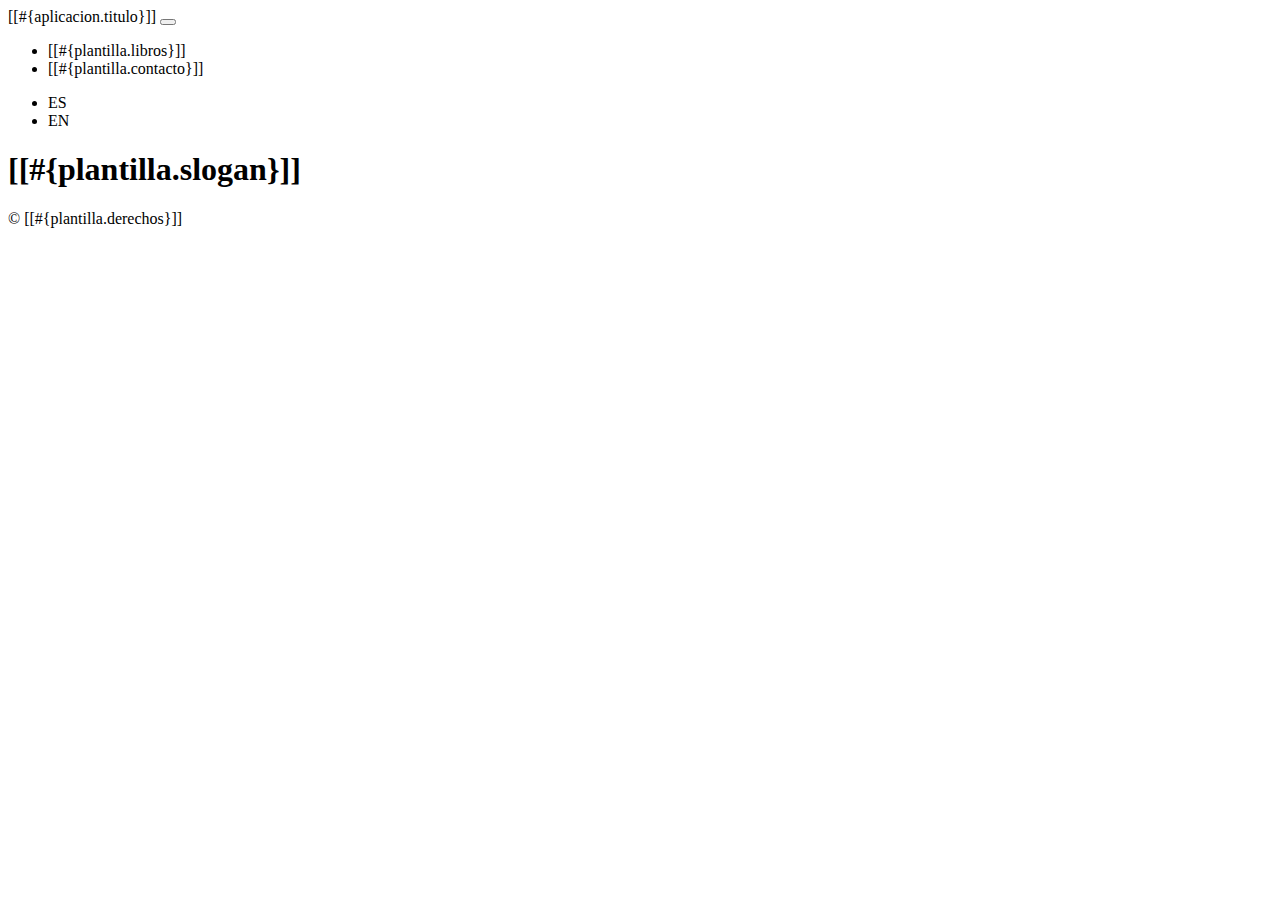
==== Ejercicio Practico 1/src/main/resources/templates/layout/plantilla.html @ c1436b23 "Primera version" ====
<!DOCTYPE html>
<html xmlns="http://www.w3.org/1999/xhtml"
      xmlns:th="http://www.thymeleaf.org">
    <head th:fragment="head">
        <title>Libreria</title>
        <meta charset="UTF-8"/>
        <link th:href="@{/webjars/bootstrap/css/bootstrap.min.css}" rel="stylesheet"/>
        <link th:href="@{/webjars/font-awesome/css/all.css}" rel="stylesheet"/>  
        <script th:src="@{/webjars/jquery/jquery.min.js}"></script>
        <script th:src="@{/webjars/popper.js/umd/popper.min.js}"></script>
        <script th:src="@{/webjars/bootstrap/js/bootstrap.min.js}"></script>
    </head>
    <body>
        <header th:fragment="header" class="header">
            <nav class="navbar navbar-expand-sm navbar-dark bg-dark p-0">
                <div class="container">
                    <a th:href="@{/}" class="navbar-brand">[[#{aplicacion.titulo}]]</a>
                    <button class="navbar-toggler" data-bs-toggle="collapse" data-bs-target="#navbarCollapse">
                        <span class="navbar-toggler-icon"></span>
                    </button>
                    <div class="collapse navbar-collapse justify-content-between" id="navbarCollapse">
                        <ul class="navbar-nav">
                            <li class="nav-item px-2"><a class="nav-menu-link nav-link" th:href="@{/libro/listado}">[[#{plantilla.libros}]]</a></li>
                            <li class="nav-item px-2"><a class="nav-menu-link nav-link" th:href="@{/contacto}">[[#{plantilla.contacto}]]</a></li>
                        </ul>
                        <div class="col-md-3">
                            <ul class="navbar-nav">
                                <li class="nav-item px-2"><a class="nav-link" th:href="@{/(lang=es)}">ES</a></li>
                                <li class="nav-item px-2"><a class="nav-link" th:href="@{/(lang=en)}">EN</a></li>
                            </ul>
                        </div>
                    </div>
                </div>
            </nav>
            <section id="main-header" class="py-2 bg-success text-white">
                <div class="container">
                    <div class="row">
                        <div class="col-md-6">
                            <h1><i class="fas fa-cog"></i> [[#{plantilla.slogan}]]</h1>
                        </div>
                    </div>
                </div>
            </section>
        </header>
        <footer th:fragment="footer" class="bg-info text-white mt-5 p-2">
            <div class="container">
                <div class="col">
                    <p class="lead text-center">&COPY [[#{plantilla.derechos}]]</p>
                </div>
            </div>
        </footer>
    </body>
</html>
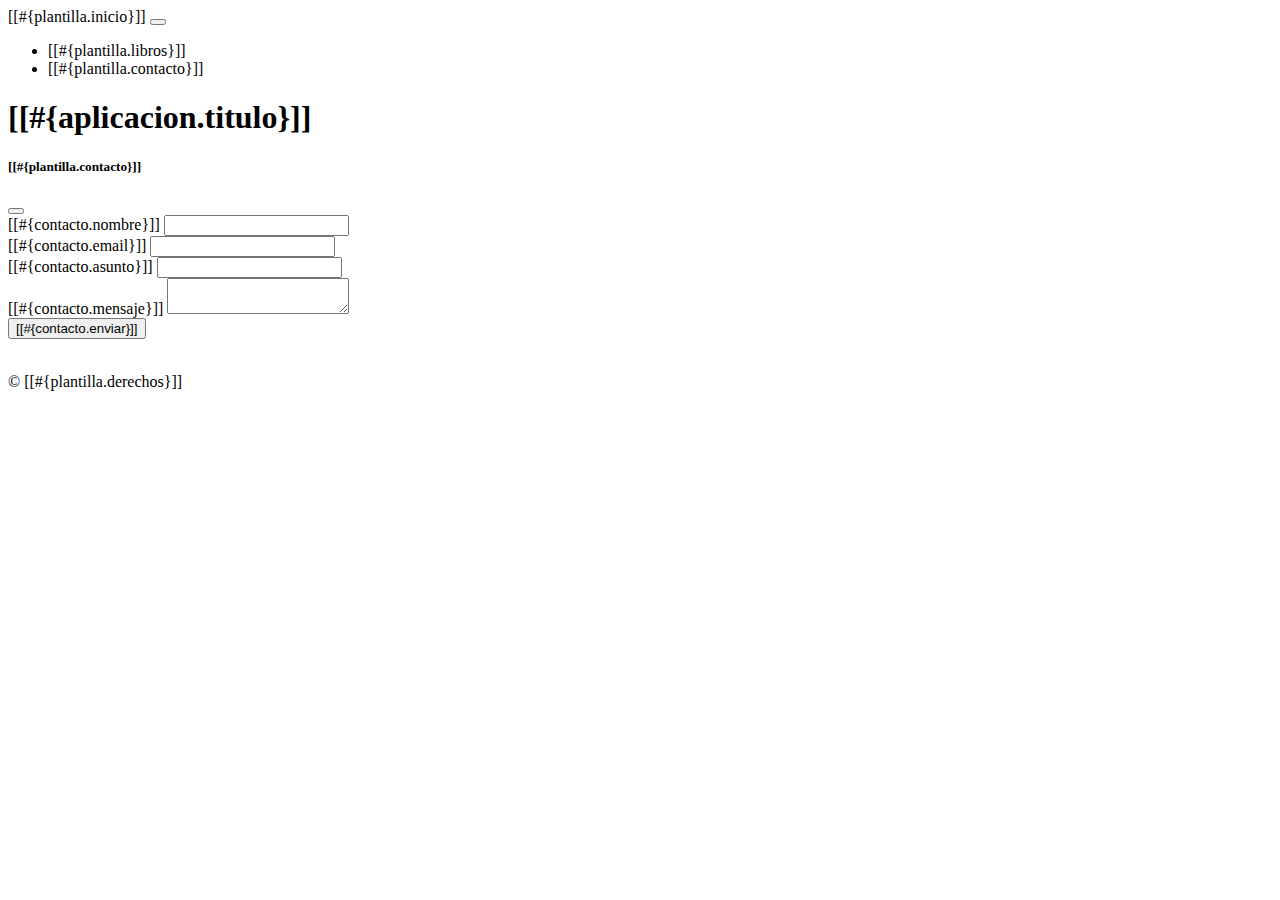
==== commit 6f6d30f9: "Entrega final" ====
--- a/Ejercicio Practico 1/src/main/resources/templates/layout/plantilla.html
+++ b/Ejercicio Practico 1/src/main/resources/templates/layout/plantilla.html
@@ -2,11 +2,12 @@
 <html xmlns="http://www.w3.org/1999/xhtml"
       xmlns:th="http://www.thymeleaf.org">
     <head th:fragment="head">
-        <title>Libreria</title>
+        <title>[[#{aplicacion.titulo}]]</title>
         <meta charset="UTF-8"/>
         <link th:href="@{/webjars/bootstrap/css/bootstrap.min.css}" rel="stylesheet"/>
-        <link th:href="@{/webjars/font-awesome/css/all.css}" rel="stylesheet"/>  
-        <script th:src="@{/webjars/jquery/jquery.min.js}"></script>
+        <link th:href="@{/webjars/font-awesome/6.5.1/css/all.css}" rel="stylesheet"/>
+        <link th:inline="text" th:href="@{/style.css}" rel="stylesheet"/>
+        <script th:src="@{/webjars/jquery/3.6.4/jquery.min.js}"></script>
         <script th:src="@{/webjars/popper.js/umd/popper.min.js}"></script>
         <script th:src="@{/webjars/bootstrap/js/bootstrap.min.js}"></script>
     </head>
@@ -14,36 +15,72 @@
         <header th:fragment="header" class="header">
             <nav class="navbar navbar-expand-sm navbar-dark bg-dark p-0">
                 <div class="container">
-                    <a th:href="@{/}" class="navbar-brand">[[#{aplicacion.titulo}]]</a>
+                    <a th:href="@{/}" class="navbar-brand">[[#{plantilla.inicio}]]</a>
                     <button class="navbar-toggler" data-bs-toggle="collapse" data-bs-target="#navbarCollapse">
                         <span class="navbar-toggler-icon"></span>
                     </button>
                     <div class="collapse navbar-collapse justify-content-between" id="navbarCollapse">
                         <ul class="navbar-nav">
                             <li class="nav-item px-2"><a class="nav-menu-link nav-link" th:href="@{/libro/listado}">[[#{plantilla.libros}]]</a></li>
-                            <li class="nav-item px-2"><a class="nav-menu-link nav-link" th:href="@{/contacto}">[[#{plantilla.contacto}]]</a></li>
+                            <li class="nav-item px-2"><a style="cursor: pointer;" class="nav-menu-link nav-link" data-bs-toggle="modal" data-bs-target="#contacto">[[#{plantilla.contacto}]]</a></li>
                         </ul>
-                        <div class="col-md-3">
-                            <ul class="navbar-nav">
-                                <li class="nav-item px-2"><a class="nav-link" th:href="@{/(lang=es)}">ES</a></li>
-                                <li class="nav-item px-2"><a class="nav-link" th:href="@{/(lang=en)}">EN</a></li>
-                            </ul>
-                        </div>
                     </div>
                 </div>
             </nav>
-            <section id="main-header" class="py-2 bg-success text-white">
+            <section id="main-header" class="py-2 text-white">
                 <div class="container">
                     <div class="row">
                         <div class="col-md-6">
-                            <h1><i class="fas fa-cog"></i> [[#{plantilla.slogan}]]</h1>
+                            <h1><i class="fas fa-lightbulb"></i> [[#{aplicacion.titulo}]]</h1>
                         </div>
                     </div>
                 </div>
             </section>
+            <section th:fragment="contacto">
+                <div id="contacto" 
+                    class="modal fade" 
+                    tabindex="-1" 
+                    aria-labelledby="exampleModalLabel" 
+                    aria-hidden="true">
+                   <div class="modal-dialog modal-md">
+                       <div class="modal-content">
+                           <div class="modal-header bg-info text-white">
+                               <h5 class="modal-title"><i class="fas fa-comment"></i> [[#{plantilla.contacto}]]</h5>
+                               <button type="button" class="btn-close" data-bs-dismiss="modal" aria-label="Close"></button>
+                           </div>
+                           <form class="was-validated">
+                               <div class="modal-body">
+                                   <div class="mb-3">
+                                       <label for="nombre">[[#{contacto.nombre}]]</label>
+                                       <input type="text" class="form-control" name="nombre" required="true"/>
+                                   </div>
+                                   <div class="mb-3">
+                                       <label for="email">[[#{contacto.email}]]</label>
+                                       <input type="email" class="form-control" name="email" required="true"/>
+                                   </div>
+                                   <div class="mb-3">
+                                       <label for="asunto">[[#{contacto.asunto}]]</label>
+                                       <input type="text" class="form-control" name="asunto" required="true"/>
+                                   </div>
+                                   <div class="mb-3">
+                                       <label for="mensaje">[[#{contacto.mensaje}]]</label>
+                                       <textarea class="form-control" name="mensaje" required="true"></textarea>
+
+                                   </div>
+                               </div>
+                               <div class="modal-footer">
+                                   <button type="button" class="btn btn-primary" onclick="alert('Mensaje enviado!')" data-bs-dismiss="modal">[[#{contacto.enviar}]]</button>
+                               </div>
+                           </form>
+                       </div>
+                   </div>
+               </div>
+           </section>
         </header>
-        <footer th:fragment="footer" class="bg-info text-white mt-5 p-2">
+        <footer th:fragment="footer" class="bg-info text-white p-2 bg-dark">
             <div class="container">
+                <img th:src="@{/images/niko.gif}" class="niko">
+                <img th:src="@{/images/niko-fumo.gif}" class="niko">
                 <div class="col">
                     <p class="lead text-center">&COPY [[#{plantilla.derechos}]]</p>
                 </div>
